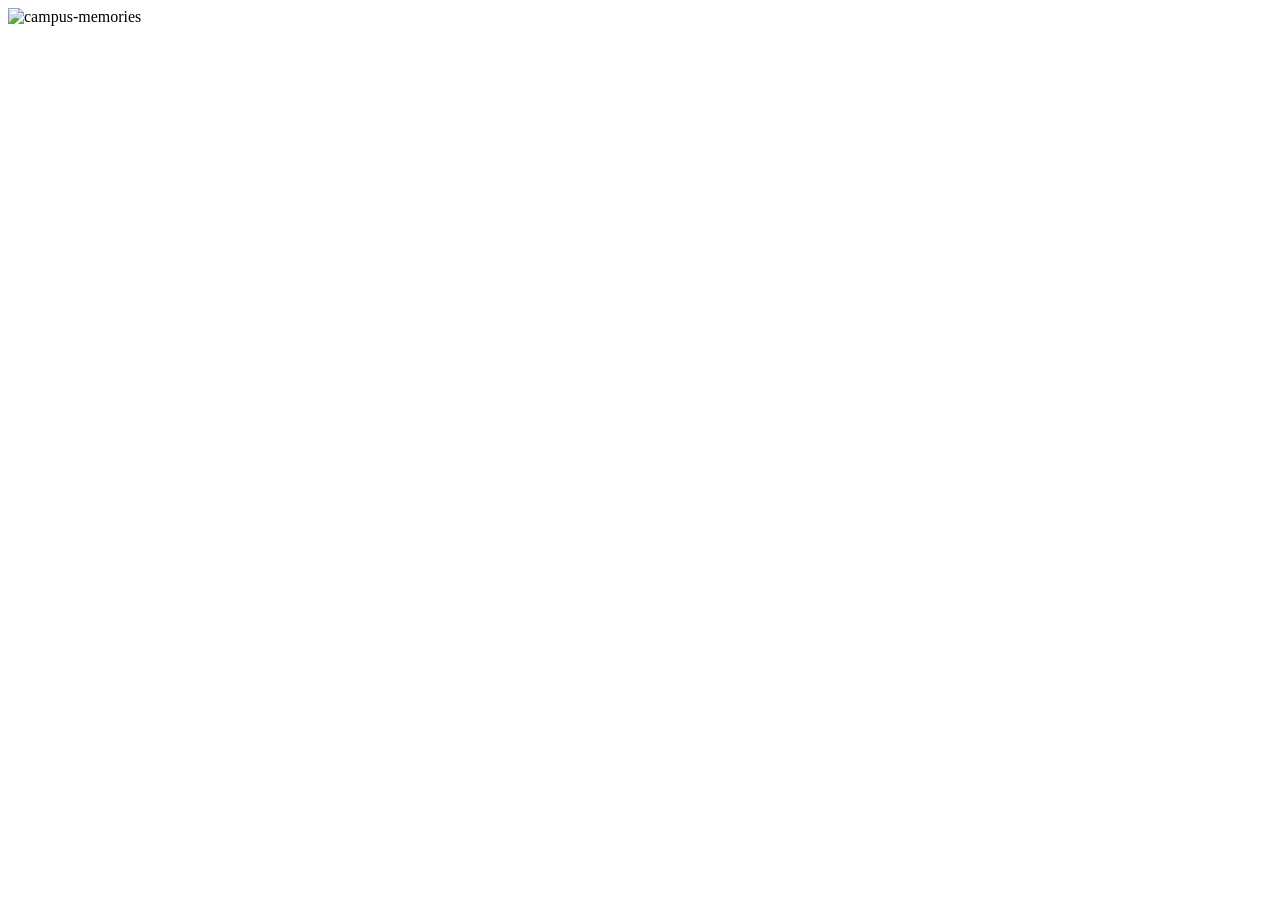
==== campuslife.html @ b462871b "Add files via upload" ====
<!DOCTYPE html>
<html lang="en">
<head>
    <meta charset="UTF-8">
    <meta name="viewport" content="width=device-width, initial-scale=1.0">
    <title>Document</title>
</head>
<body>
    <img src="images/campus.avif" alt="campus-memories" width="500"> 
</body>
</html>
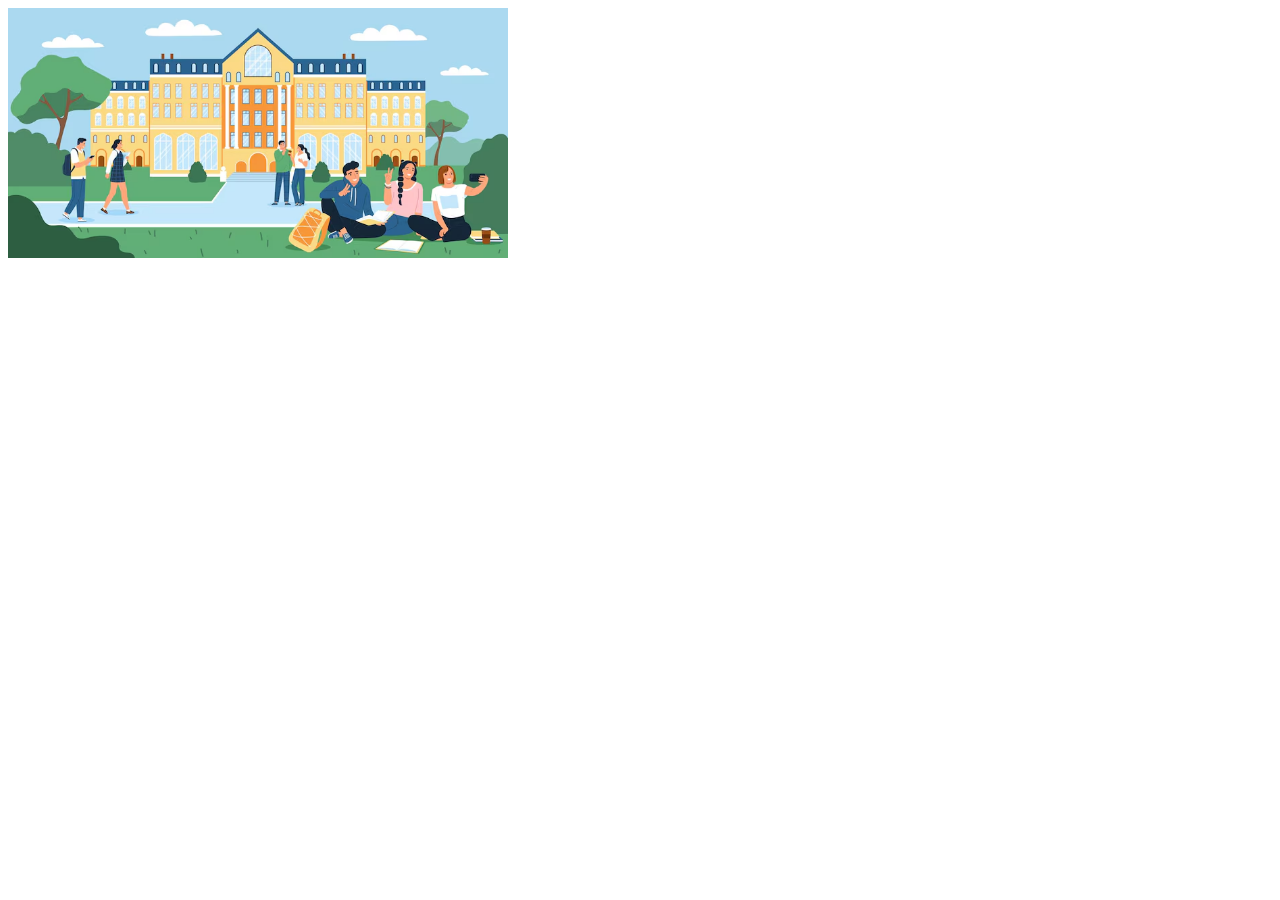
==== commit a7866b9c: "Update campuslife.html" ====
--- a/campuslife.html
+++ b/campuslife.html
@@ -6,6 +6,6 @@
     <title>Document</title>
 </head>
 <body>
-    <img src="images/campus.avif" alt="campus-memories" width="500"> 
+    <img src="campus.avif" alt="campus-memories" width="500"> 
 </body>
-</html>+</html>
